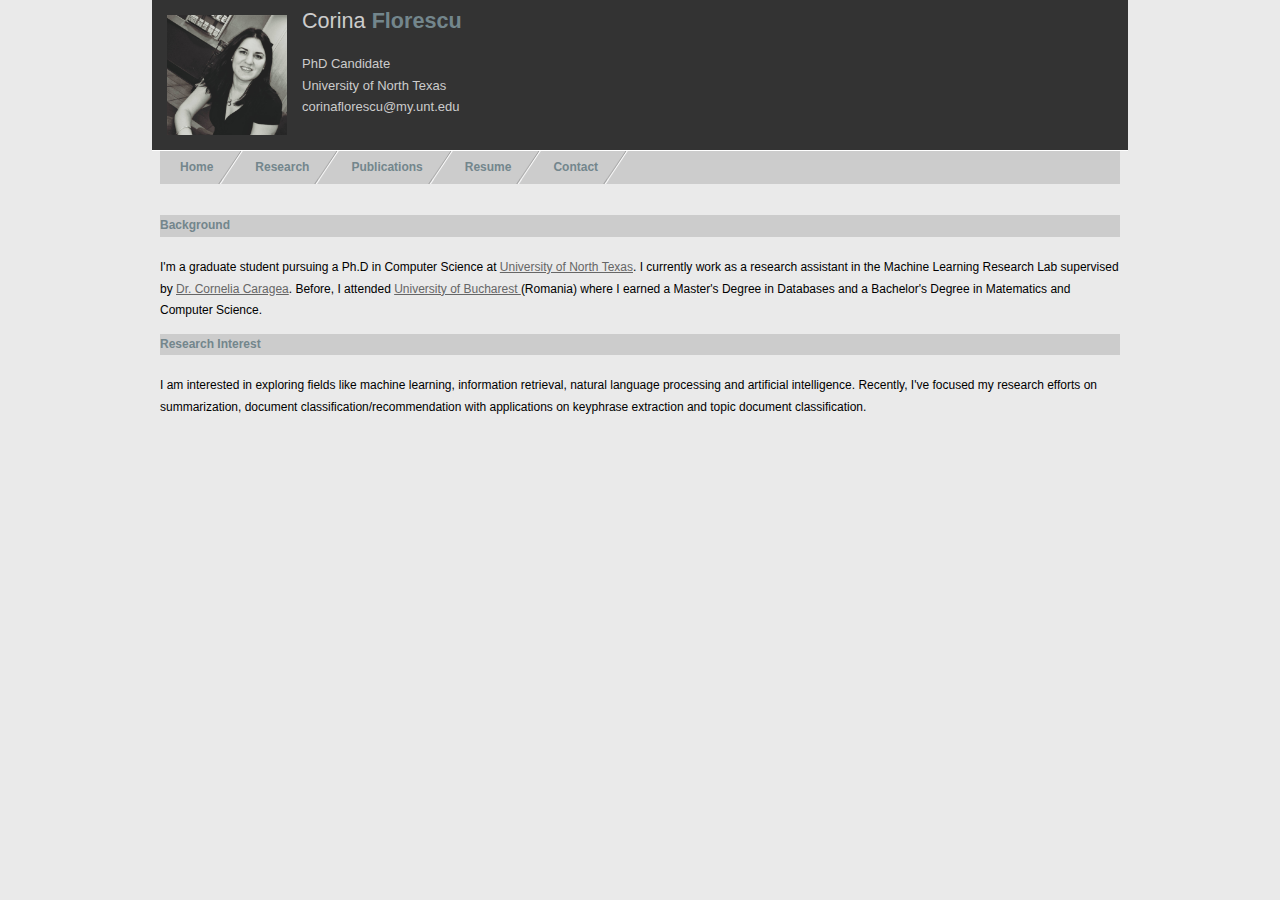
==== index.html @ fd20b83d "Adding pages" ====
<!DOCTYPE html PUBLIC "-//W3C//DTD XHTML 1.0 Transitional//EN" "http://www.w3.org/TR/xhtml1/DTD/xhtml1-transitional.dtd">
<html xmlns="http://www.w3.org/1999/xhtml" xml:lang="en" lang="en">
<head>
<title>*SHADES of GREY*</title>
<meta http-equiv="Content-Type" content="text/html; charset=utf-8" />
<link href="style.css" rel="stylesheet" type="text/css" />
</head>
<body>
<div id="header">

  <h1>
		<a href="#"><img class="imgtop" src="images/profilepic.png" width="120" height="120"  alt="" /></a>
		Corina <span style="font-weight:bold; color:#73868C;">Florescu <br></span> 
		<p> <font size="2"> PhD Candidate <br>
		University of North Texas <br>
		corinaflorescu@my.unt.edu </font> 	</p>
  <h1>

		
</div>
<div id="container">
  <div id="navcontainer">
    <ul id="nav">
      <li id="nav-1"><a href="index.htmls">Home</a></li>
      <li id="nav-2"><a href="#">Research</a></li>
      <li id="nav-3"><a href="Publications.html">Publications</a></li>
	  <li id="nav-4"><a href="#">Resume</a></li>
      <li id="nav-5"><a href="#">Contact</a></li>

    </ul>
  </div>
</div>

   <br><br><br>
<div id="container">

	  <div id="navcontainer">
		<ul id="nav">
		  <li id="nav-1">  <span style="font-weight:bold; color:#73868C;">Background</span></li>
		 
		</ul>
	  </div>

  
	  <div id="contentleft">
		<p>I'm a graduate student pursuing a Ph.D in Computer Science at <a href="http://computerscience.engineering.unt.edu/"> University of North Texas</a>. I currently work as a research assistant in the Machine Learning Research Lab supervised by <a href ="http://www.cse.unt.edu/~ccaragea/"> Dr. Cornelia Caragea</a>.
			Before, I attended <a href="http://fmi.unibuc.ro/en/"> University of Bucharest </a> (Romania) where I earned a Master's Degree in Databases and a Bachelor's Degree in Matematics and Computer Science.
		</p>
	  </div>
	  
 </div>
  
  
 <br><br><br>
<div id="container">

			<div id="navcontainer">
				<ul id="nav">
					<li id="nav-1">  <span style="font-weight:bold; color:#73868C;">Research Interest</span></li>
				</ul>
			</div>
	
  
		  <div id="contentleft">
			<p>I am interested in exploring fields like machine learning, information retrieval, natural language processing and artificial intelligence. Recently, I've focused my research efforts on summarization, document classification/recommendation with applications on keyphrase extraction and topic document classification.<p>
		  </div>
</div>

</body>
</html>
---- style.css ----
body {
margin: 0;
padding: 0;
font: 75% tahoma, Verdana, Arial, sans-serif;
line-height: 1.8em;
background: #eaeaea  
}
		/*TOP BANNER*/
#header {

padding: 10px;
margin-left: 152px;
margin-right: 152px;
border-bottom: 1px solid #fff;
background: #333;

}
#header h1 {
padding: 0;
margin: 0;
font-family: Georgia, sans-serif;
font-weight: normal;
font-size: 180%;
color: #ccc;
}

		/* TOP NAVIGATION */
#nav {
float: left;
width: 100%;
margin: 0;
padding: 0;
list-style: none;
background: #ccc;
}
#nav li {
float: left;
margin: 0;
padding: 0;
}
#nav a {
float: left;
display: block;
padding: 0.5em 2.5em 0.5em 1em;
text-decoration: none;
font-weight: bold;
font-size: 100%;
color: #73868c;
background: #ccc url(images/nav_slant.gif) no-repeat top right;
}
#nav #nav-1 a {
padding-left: 20px;
}
#nav a:hover {
color: #000;
}
		/*MAIN CONTAINER*/
#container {
margin: 0 auto;
padding: 0;
width: 75%;
}
#contentleft {
float: left;
margin-top: 8px;
width: 100%;
padding: 0;
}
#contentright {
float: right;
margin-top: 8px;
width: 200px;
padding: 0 1em 1em 1em;
background: #aaa;
}
		/*FOOTER */
#footer {
font-size: 1em;
clear:both;
margin:0;
padding: 0.5em;
background: #333;
color: #aaa;
}
		/*TYPOGRAPHY */
h1 {
font-family: Georgia, serif;
font-size: 180%;
padding: 30px 0 10px 0;
color: #73868c;
}	

h2 {
font-family: Georgia, sans-serif;
font-size: 180%;
padding: 30px 0 10px 0;
color: #333;
}
		/*LINKS*/	
a:link, a:visited {
color : #666;
background : inherit;
text-decoration : underline;
}
a:hover {
color : #73868c;
background : inherit;
text-decoration : none;
}	
ul li {
list-style-type: none;
}
.navlist ul li {
list-style-image : url(images/arrow.gif);
padding-left : 5px;
margin-bottom : 0;
} 
a img {
border: none;	
}
		/* IMAGES */

.imgtop { 
float : left;
padding : 5px;
margin-right : 10px;
}
		
.imgleft { 
float : left;
padding : 5px;
margin-right : 10px;
} 
.imgright { 
float : right;
padding : 5px;
margin-left : 10px;
} 
		/*3 COLUMNS*/
#bottom {
margin: 0 auto;
width: 770px;
}
#bottom h1 {
margin: 0;
letter-spacing: 3px;
font-family: Georgia, sans-serif;
font-size: 130%;
padding: 10px 0 10px 40px;
color: #73868c;
}
.col3,.col3center {
float: left;
width: 33%;
margin-bottom: 20px;
}
.col3center {
margin: 0;
}
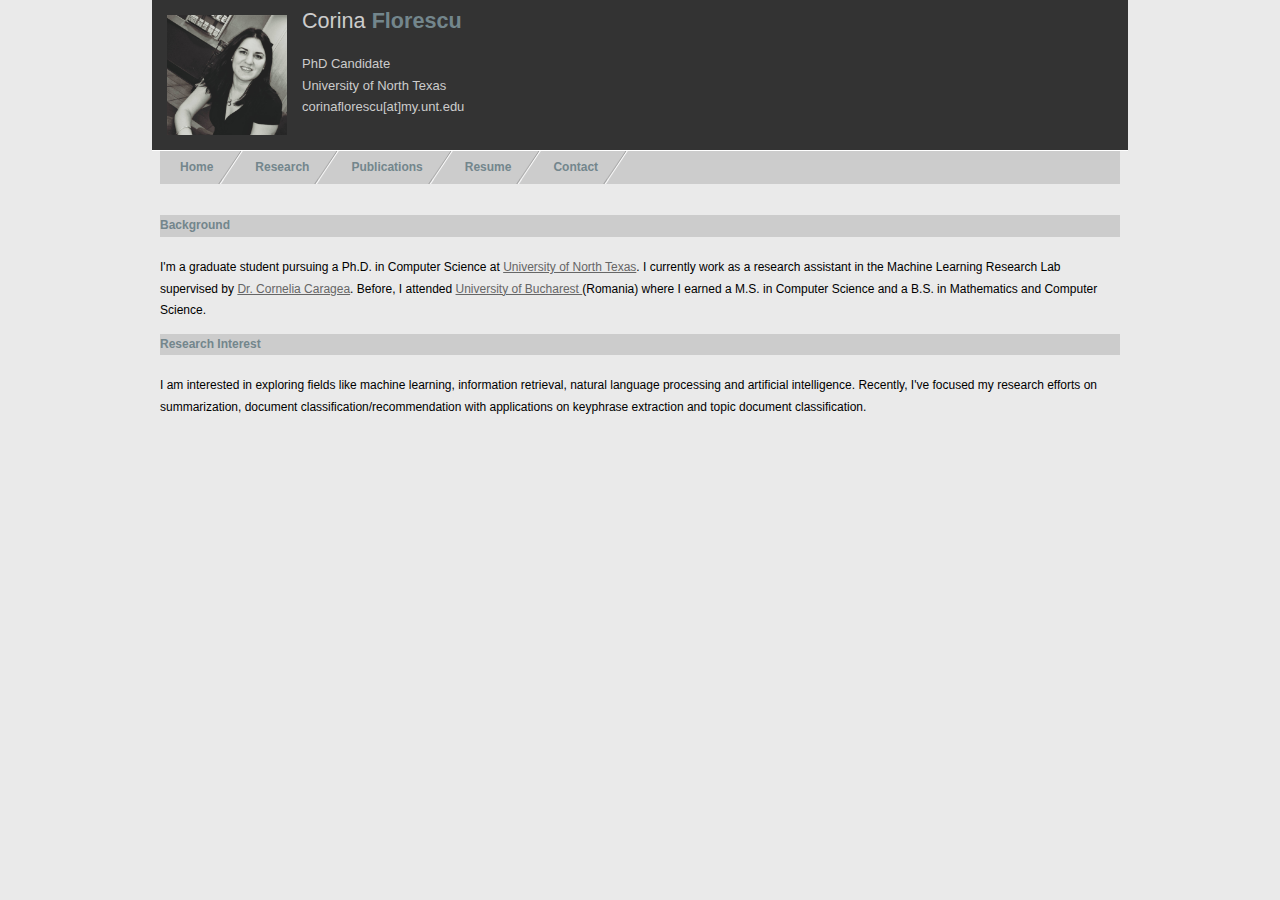
==== commit cdb12cfb: "Adding pages" ====
--- a/index.html
+++ b/index.html
@@ -13,7 +13,8 @@
 		Corina <span style="font-weight:bold; color:#73868C;">Florescu <br></span> 
 		<p> <font size="2"> PhD Candidate <br>
 		University of North Texas <br>
-		corinaflorescu@my.unt.edu </font> 	</p>
+		corinaflorescu[at]my.unt.edu </font> 	
+		</p>
   <h1>
 
 		
@@ -24,8 +25,9 @@
       <li id="nav-1"><a href="index.htmls">Home</a></li>
       <li id="nav-2"><a href="#">Research</a></li>
       <li id="nav-3"><a href="Publications.html">Publications</a></li>
-	  <li id="nav-4"><a href="#">Resume</a></li>
-      <li id="nav-5"><a href="#">Contact</a></li>
+	  <li id="nav-4"><a href="Resume.html">Resume</a></li>
+      <li id="nav-5"><a href="Contact.html">Contact</a></li>
+	
 
     </ul>
   </div>
@@ -43,8 +45,8 @@
 
   
 	  <div id="contentleft">
-		<p>I'm a graduate student pursuing a Ph.D in Computer Science at <a href="http://computerscience.engineering.unt.edu/"> University of North Texas</a>. I currently work as a research assistant in the Machine Learning Research Lab supervised by <a href ="http://www.cse.unt.edu/~ccaragea/"> Dr. Cornelia Caragea</a>.
-			Before, I attended <a href="http://fmi.unibuc.ro/en/"> University of Bucharest </a> (Romania) where I earned a Master's Degree in Databases and a Bachelor's Degree in Matematics and Computer Science.
+		<p>I'm a graduate student pursuing a Ph.D. in Computer Science at <a href="http://computerscience.engineering.unt.edu/"> University of North Texas</a>. I currently work as a research assistant in the Machine Learning Research Lab supervised by <a href ="http://www.cse.unt.edu/~ccaragea/"> Dr. Cornelia Caragea</a>.
+			Before, I attended <a href="http://fmi.unibuc.ro/en/"> University of Bucharest </a> (Romania) where I earned a M.S. in Computer Science and a B.S. in Mathematics and Computer Science.
 		</p>
 	  </div>
 	  
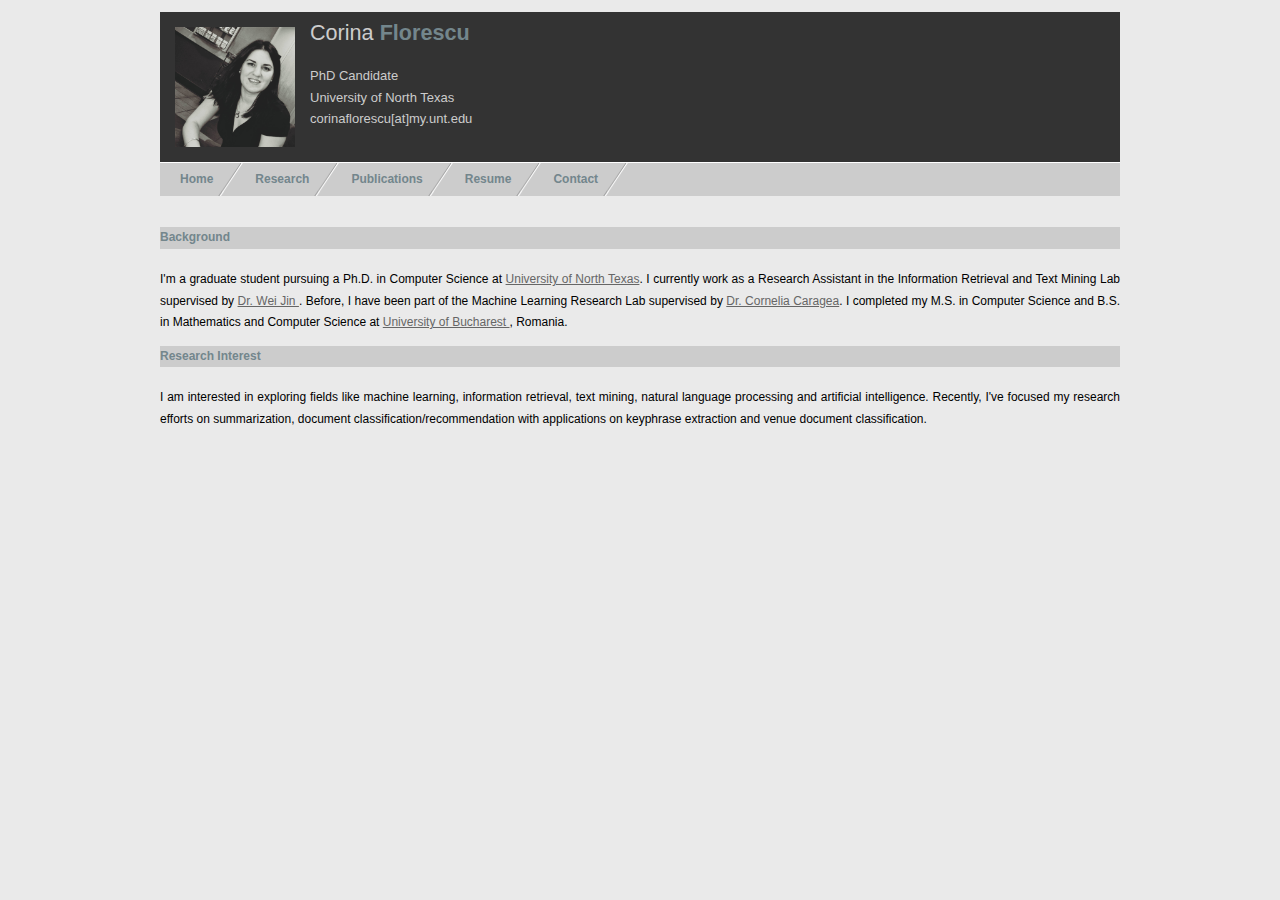
==== commit b9665246: "Update index.html" ====
--- a/index.html
+++ b/index.html
@@ -1,29 +1,39 @@
 <!DOCTYPE html PUBLIC "-//W3C//DTD XHTML 1.0 Transitional//EN" "http://www.w3.org/TR/xhtml1/DTD/xhtml1-transitional.dtd">
 <html xmlns="http://www.w3.org/1999/xhtml" xml:lang="en" lang="en">
+
 <head>
-<title>*SHADES of GREY*</title>
+<title>Corina Florescu </title>
 <meta http-equiv="Content-Type" content="text/html; charset=utf-8" />
+<p><meta property="og:site_name" content=""/>
+<meta property="og:type" content=""/>
+<meta property="og:title" content="Corina Florescu"/>
+<meta property="og:url" content=""/>
+<meta property="og:image" content=""/>
+<meta property="og:description" content=""/></p>
+
 <link href="style.css" rel="stylesheet" type="text/css" />
+
 </head>
+
 <body>
 <div id="header">
 
   <h1>
-		<a href="#"><img class="imgtop" src="images/profilepic.png" width="120" height="120"  alt="" /></a>
+	<a href="#"><img class="imgtop" src="images/profilepic.png" width="120" height="120"  alt="" /></a>
 		Corina <span style="font-weight:bold; color:#73868C;">Florescu <br></span> 
-		<p> <font size="2"> PhD Candidate <br>
+		<p> <font size="2"> 
+		PhD Candidate <br>
 		University of North Texas <br>
-		corinaflorescu[at]my.unt.edu </font> 	
-		</p>
-  <h1>
+		corinaflorescu[at]my.unt.edu
+		</font> </p>
+  </h1>	
+</div>
 
-		
-</div>
 <div id="container">
   <div id="navcontainer">
     <ul id="nav">
-      <li id="nav-1"><a href="index.htmls">Home</a></li>
-      <li id="nav-2"><a href="#">Research</a></li>
+      <li id="nav-1"><a href="index.html">Home</a></li>
+      <li id="nav-2"><a href="Research.html">Research</a></li>
       <li id="nav-3"><a href="Publications.html">Publications</a></li>
 	  <li id="nav-4"><a href="Resume.html">Resume</a></li>
       <li id="nav-5"><a href="Contact.html">Contact</a></li>
@@ -45,8 +55,12 @@
 
   
 	  <div id="contentleft">
-		<p>I'm a graduate student pursuing a Ph.D. in Computer Science at <a href="http://computerscience.engineering.unt.edu/"> University of North Texas</a>. I currently work as a research assistant in the Machine Learning Research Lab supervised by <a href ="http://www.cse.unt.edu/~ccaragea/"> Dr. Cornelia Caragea</a>.
-			Before, I attended <a href="http://fmi.unibuc.ro/en/"> University of Bucharest </a> (Romania) where I earned a M.S. in Computer Science and a B.S. in Mathematics and Computer Science.
+		<p align="justify">
+		I'm a graduate student pursuing a Ph.D. in Computer Science at 
+		<a href="http://computerscience.engineering.unt.edu/"> University of North Texas</a>. 
+		I currently work as a Research Assistant in the Information Retrieval and Text Mining Lab supervised by <a href ="http://www.cse.unt.edu/~weijin/"> Dr. Wei Jin </a>. Before, I have been part of the Machine Learning Research Lab supervised by 
+		<a href ="http://www.cse.unt.edu/~ccaragea/"> Dr. Cornelia Caragea</a>.
+		I completed my M.S. in Computer Science and B.S. in Mathematics and Computer Science at <a href="http://fmi.unibuc.ro/en/"> University of Bucharest </a>, Romania. 
 		</p>
 	  </div>
 	  
@@ -64,7 +78,12 @@
 	
   
 		  <div id="contentleft">
-			<p>I am interested in exploring fields like machine learning, information retrieval, natural language processing and artificial intelligence. Recently, I've focused my research efforts on summarization, document classification/recommendation with applications on keyphrase extraction and topic document classification.<p>
+			<p align ="justify">
+			I am interested in exploring fields like machine learning, information retrieval, text mining,
+			natural language processing and artificial intelligence. Recently, I've focused 
+			my research efforts on summarization, document classification/recommendation with 
+			applications on keyphrase extraction and venue document classification.
+			</p>
 		  </div>
 </div>
 
--- a/style.css
+++ b/style.css
@@ -3,16 +3,18 @@
 padding: 0;
 font: 75% tahoma, Verdana, Arial, sans-serif;
 line-height: 1.8em;
-background: #eaeaea  
+background: #eaeaea
 }
 		/*TOP BANNER*/
 #header {
-
 padding: 10px;
-margin-left: 152px;
-margin-right: 152px;
+margin-left: 12.5%;
+margin-right: 12.5%;
 border-bottom: 1px solid #fff;
 background: #333;
+max-width: 100%;
+    height: auto;
+    width: auto\9; /* ie8 */
 
 }
 #header h1 {
@@ -156,4 +158,12 @@
 }
 .col3center {
 margin: 0;
+}
+
+h3.resumeName {
+    text-align: left;
+}
+h3.resumeDownload {
+    text-align: right;
+	float: right;
 }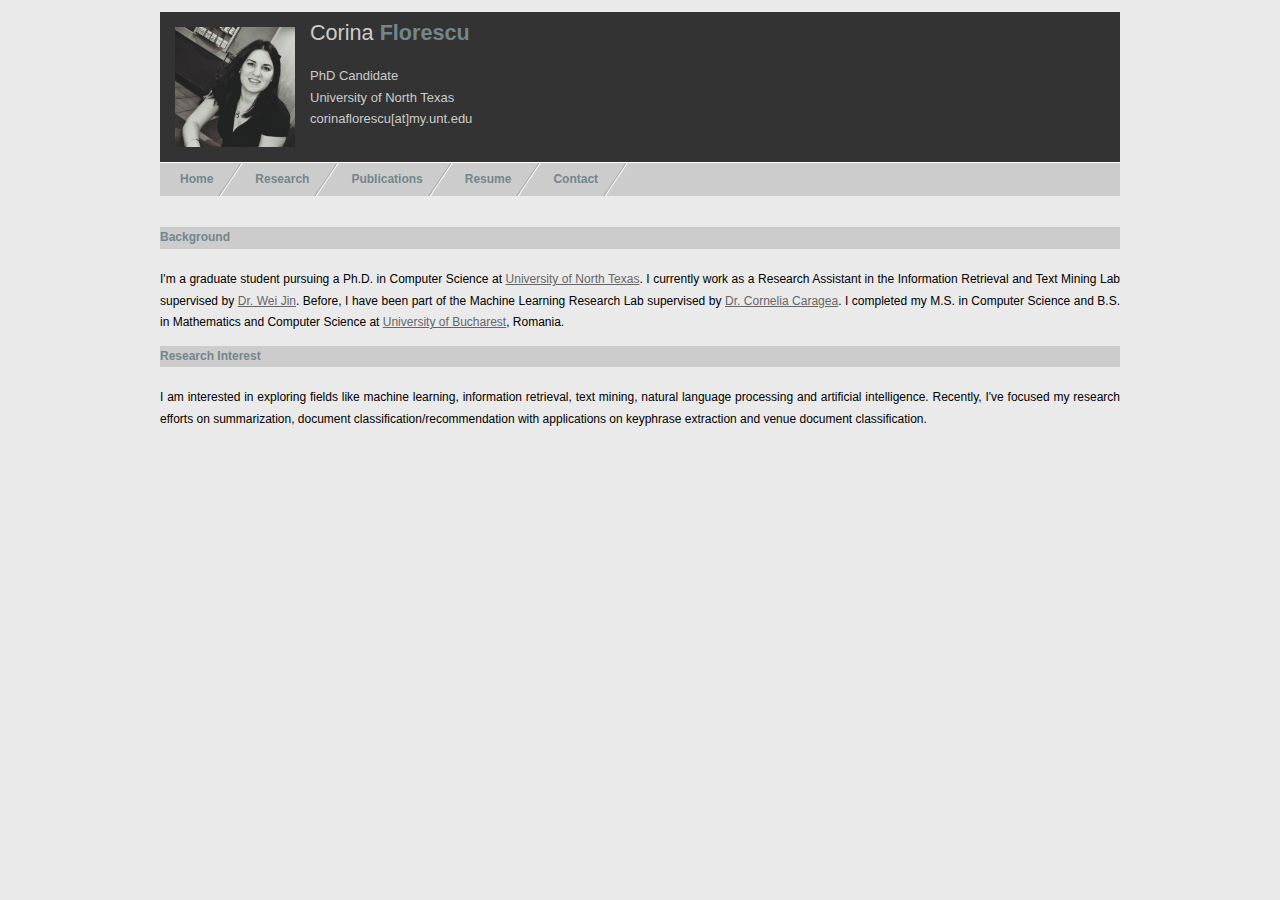
==== commit 43d00621: "Update index.html" ====
--- a/index.html
+++ b/index.html
@@ -58,9 +58,9 @@
 		<p align="justify">
 		I'm a graduate student pursuing a Ph.D. in Computer Science at 
 		<a href="http://computerscience.engineering.unt.edu/"> University of North Texas</a>. 
-		I currently work as a Research Assistant in the Information Retrieval and Text Mining Lab supervised by <a href ="http://www.cse.unt.edu/~weijin/"> Dr. Wei Jin </a>. Before, I have been part of the Machine Learning Research Lab supervised by 
+		I currently work as a Research Assistant in the Information Retrieval and Text Mining Lab supervised by <a href ="http://www.cse.unt.edu/~weijin/"> Dr. Wei Jin</a>. Before, I have been part of the Machine Learning Research Lab supervised by 
 		<a href ="http://www.cse.unt.edu/~ccaragea/"> Dr. Cornelia Caragea</a>.
-		I completed my M.S. in Computer Science and B.S. in Mathematics and Computer Science at <a href="http://fmi.unibuc.ro/en/"> University of Bucharest </a>, Romania. 
+		I completed my M.S. in Computer Science and B.S. in Mathematics and Computer Science at <a href="http://fmi.unibuc.ro/en/"> University of Bucharest</a>, Romania. 
 		</p>
 	  </div>
 	  
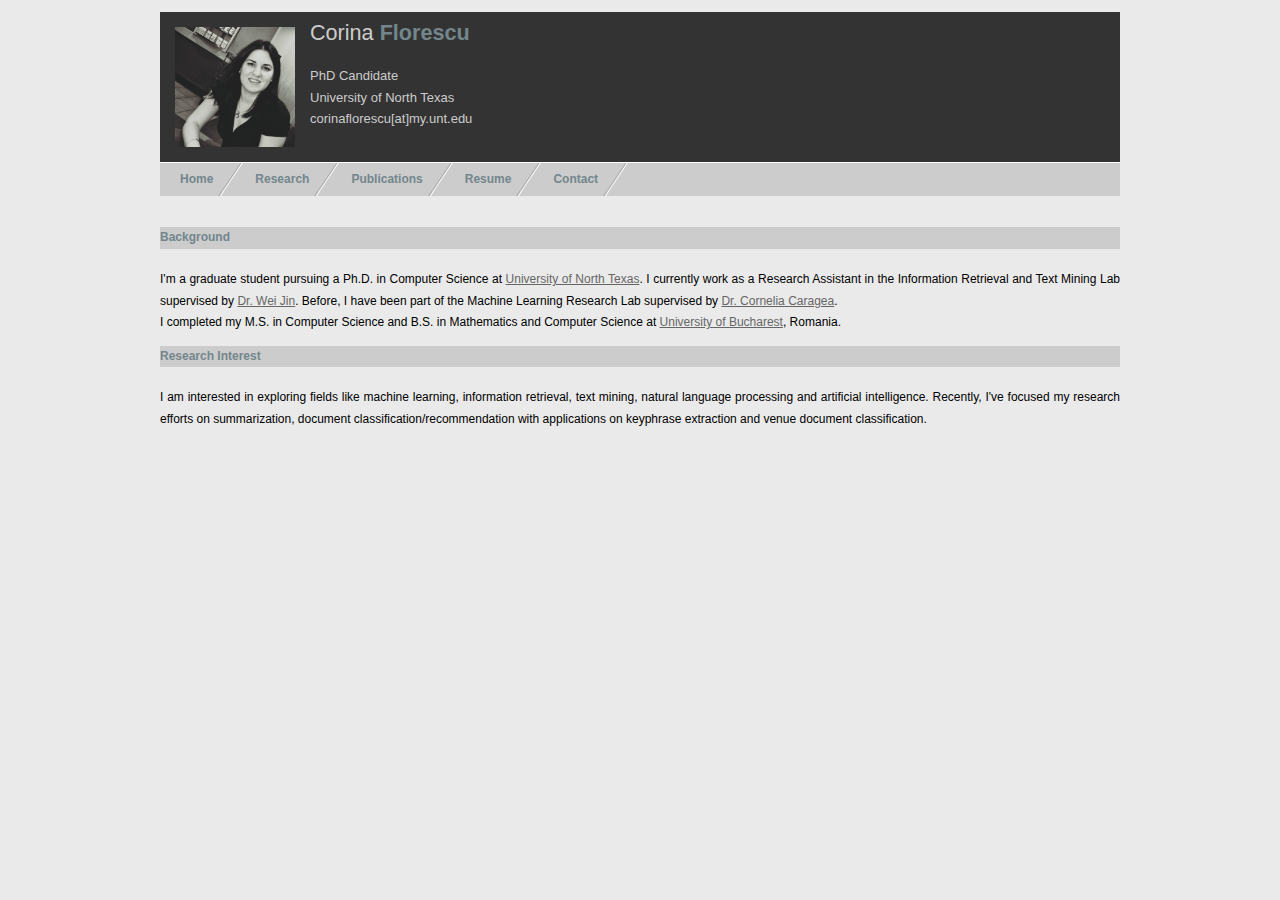
==== commit e2d5d138: "Update index.html" ====
--- a/index.html
+++ b/index.html
@@ -60,6 +60,7 @@
 		<a href="http://computerscience.engineering.unt.edu/"> University of North Texas</a>. 
 		I currently work as a Research Assistant in the Information Retrieval and Text Mining Lab supervised by <a href ="http://www.cse.unt.edu/~weijin/"> Dr. Wei Jin</a>. Before, I have been part of the Machine Learning Research Lab supervised by 
 		<a href ="http://www.cse.unt.edu/~ccaragea/"> Dr. Cornelia Caragea</a>.
+		<br>
 		I completed my M.S. in Computer Science and B.S. in Mathematics and Computer Science at <a href="http://fmi.unibuc.ro/en/"> University of Bucharest</a>, Romania. 
 		</p>
 	  </div>
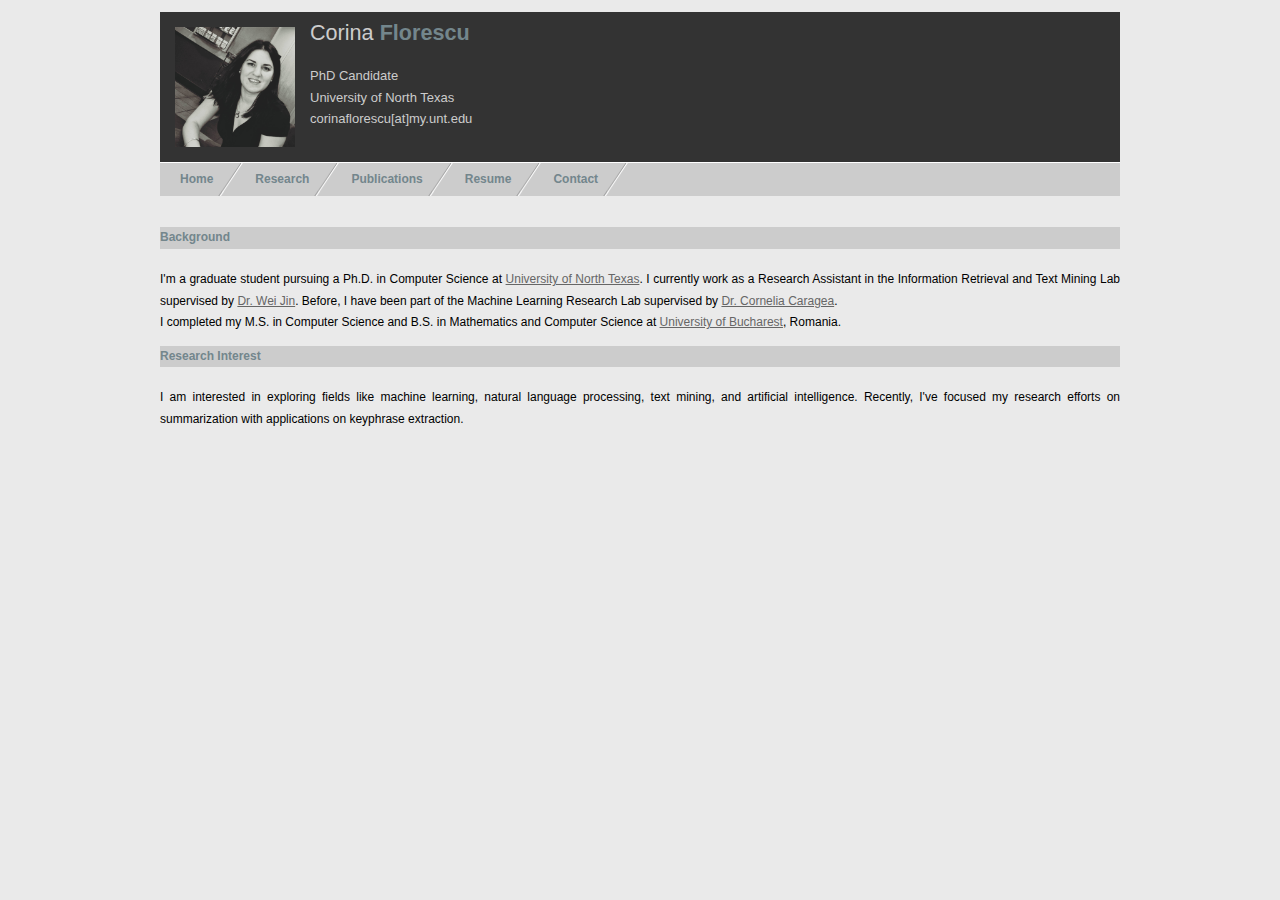
==== commit 80ae9188: "Update index.html" ====
--- a/index.html
+++ b/index.html
@@ -80,10 +80,9 @@
   
 		  <div id="contentleft">
 			<p align ="justify">
-			I am interested in exploring fields like machine learning, information retrieval, text mining,
-			natural language processing and artificial intelligence. Recently, I've focused 
-			my research efforts on summarization, document classification/recommendation with 
-			applications on keyphrase extraction and venue document classification.
+			I am interested in exploring fields like machine learning, natural language processing, text mining,
+			 and artificial intelligence. Recently, I've focused my research efforts on summarization with 
+			applications on keyphrase extraction.
 			</p>
 		  </div>
 </div>
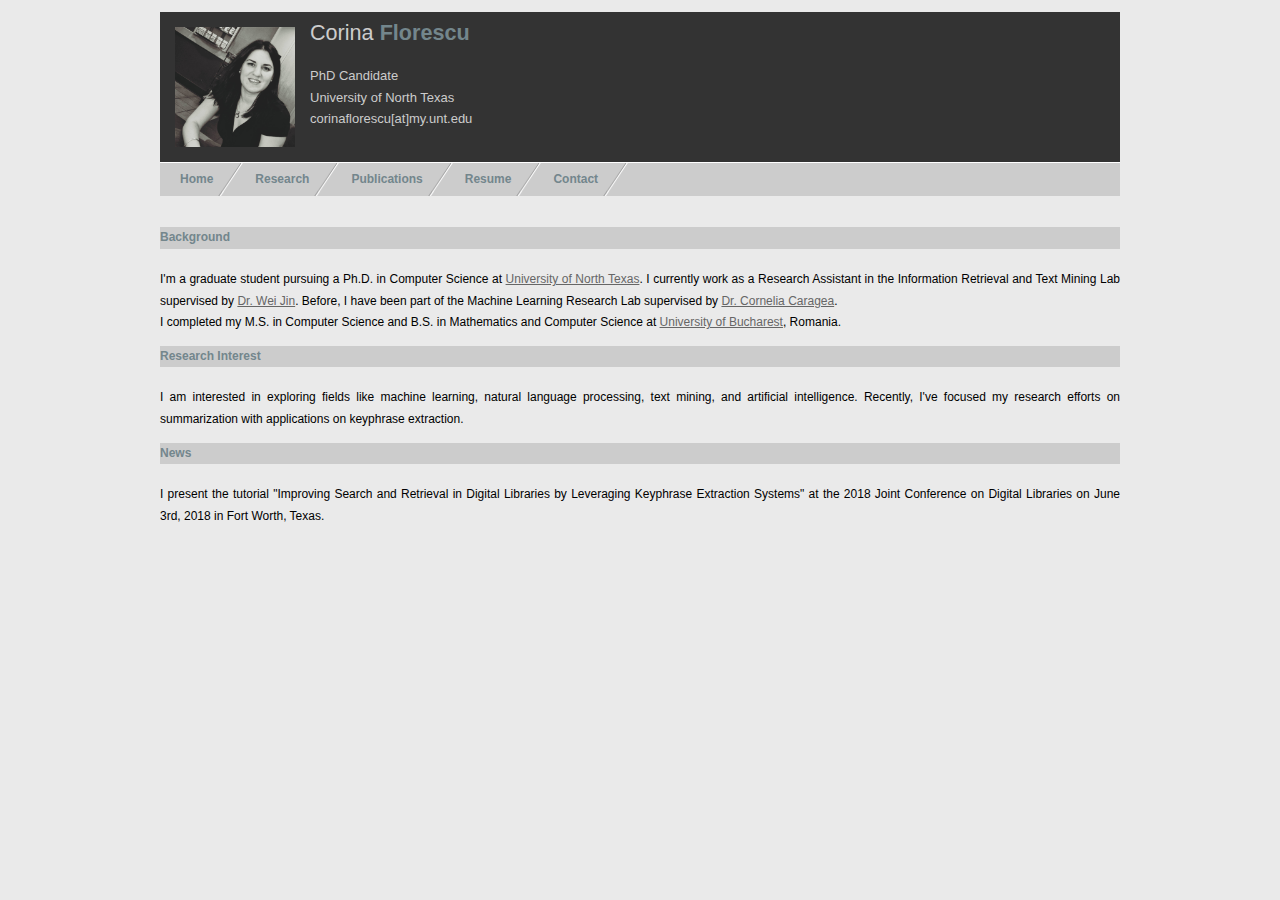
==== commit 4d6947ec: "Update index.html" ====
--- a/index.html
+++ b/index.html
@@ -86,6 +86,24 @@
 			</p>
 		  </div>
 </div>
+	
+
+<div id="container">
+
+			<div id="navcontainer">
+				<ul id="nav">
+					<li id="nav-1">  <span style="font-weight:bold; color:#73868C;">News</span></li>
+				</ul>
+			</div>
+	
+  
+		  <div id="contentleft">
+			<p align ="justify">
+			I present the tutorial "Improving Search and Retrieval in Digital Libraries by Leveraging Keyphrase Extraction Systems" at the 
+				2018 Joint Conference on Digital Libraries on June 3rd, 2018 in Fort Worth, Texas.
+			</p>
+		  </div>
+</div>
 
 </body>
 </html>
